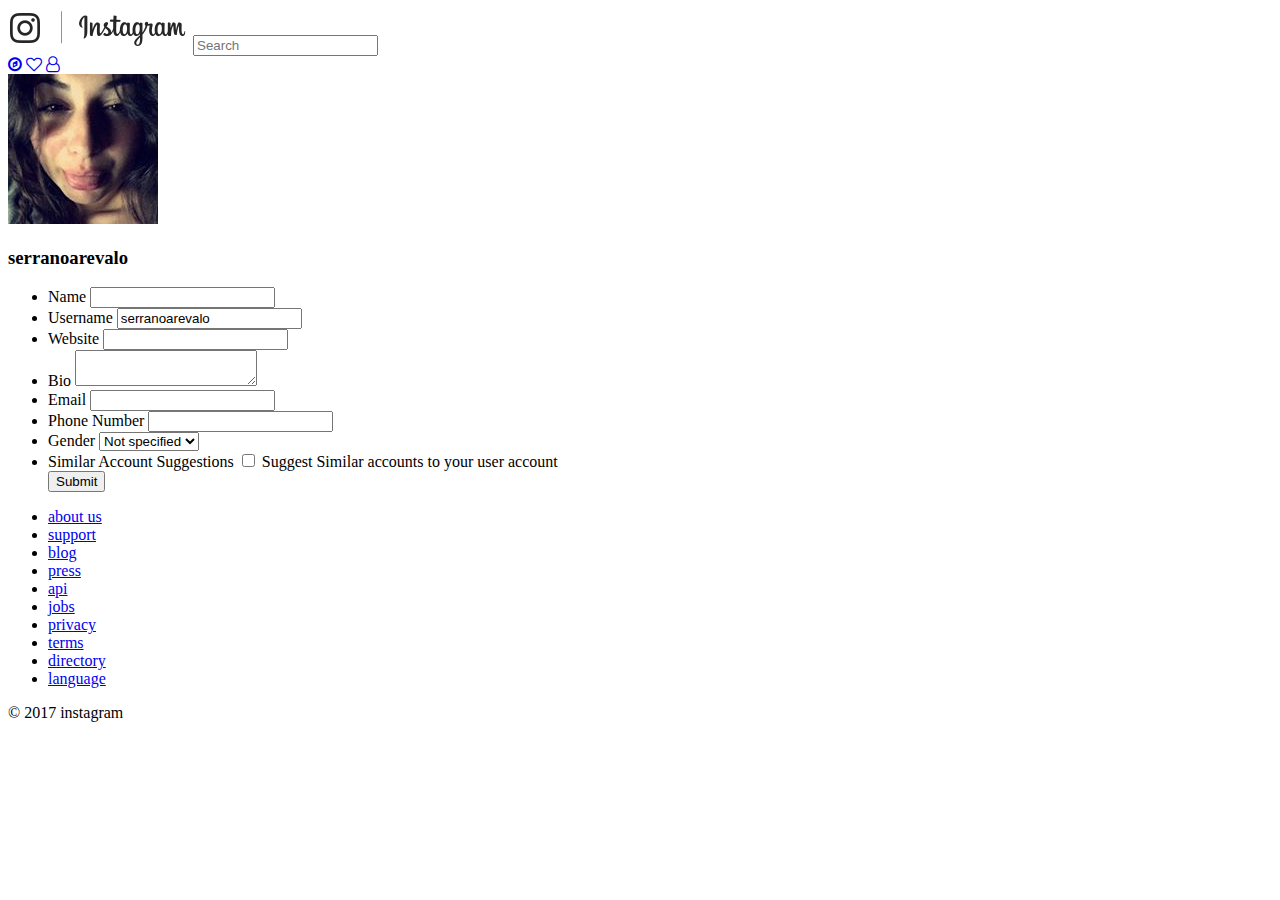
==== edit-profile.html @ 7a1dbee3 "Fixed some 💩💩" ====
<!DOCTYPE html>
<html lang="en">

<head>
  <meta charset="UTF-8">
  <title>Edit Profile | Instajeju</title>
  <link rel="stylesheet"
        href="https://maxcdn.bootstrapcdn.com/font-awesome/4.7.0/css/font-awesome.min.css"> </head>

<body>
  <nav class="navigation"> <a href="feed.html"><img src="images/logo.png" class="navigation__logo"></a> <input type="text"
           placeholder="Search"
           class="navigation__input">
    <div class="navigation__icons"> <a href="explore.html"
         class="navigation__links"><i class="fa fa-compass"></i></a> <a href="#"
         class="navigation__links"><i class="fa fa-heart-o"></i></a> <a href="profile.html"
         class="navigation__links"><i class="fa fa-user-o"></i></a> </div>
  </nav>
  <main class="edit-profile">
    <div class="edit-profile__name"> <img src="images/avatar.jpg"
           class="edit-profile__thumb" />
      <h3 class="edit-profile__username">serranoarevalo</h3> </div>
    <ul class="edit-profile__list">
      <form action="profile.html"
            method="get">
        <li class="edit-profile__list-item"> <label for="name"
                 class="edit-profile__type">Name</label> <input id="name"
                 type="text"> </li>
        <li class="edit-profile__list-item"> <label for="username"
                 class="edit-profile__type">Username</label> <input id="username"
                 type="text"
                 value="serranoarevalo"
                 required /></li>
        <li class="edit-profile__list-item"> <label for="website"
                 class="edit-profile__type">Website</label> <input id="website"
                 type="url"></li>
        <li class="edit-profile__list-item"> <label for="bio"
                 class="edit-profile__type">Bio</label> <textarea id="bio"
                    name="edit__bio"></textarea></li>
        <li class="edit-profile__list-item"> <label for="email"
                 class="edit-profile__type">Email</label> <input id="email"
                 type="email"
                 required></li>
        <li class="edit-profile__list-item"> <label for="phone-number"
                 class="edit-profile__type">Phone Number</label> <input id="phone-number"
                 type="text"></li>
        <li class="edit-profile__list-item"> <label for="gender"
                 class="edit-profile__type">Gender</label> <select id="gender">
            <option value="male">Male</option>
            <option value="female">Female</option>
            <option value="dont-know" selected>Not specified</option>
          </select> </li>
        <li class="edit-profile__list-item"> <span class="edit-profile__type">Similar Account Suggestions</span> <input type="checkbox"
                 id="similar"
                 name="subscribe"
                 value="similar_accounts"> <label for="similar">Suggest Similar accounts to your user account</label> </li> <input type="submit"
               value="Submit"> </form>
    </ul>
    </div>
  </main>
  <footer class="footer">
    <nav class="footer__nav">
      <ul class="footer__list">
        <li class="footer__list-item"><a href="#"
             class="footer__link">about us</a></li>
        <li class="footer__list-item"><a href="#"
             class="footer__link">support</a></li>
        <li class="footer__list-item"><a href="#"
             class="footer__link">blog</a></li>
        <li class="footer__list-item"><a href="#"
             class="footer__link">press</a></li>
        <li class="footer__list-item"><a href="#"
             class="footer__link">api</a></li>
        <li class="footer__list-item"><a href="#"
             class="footer__link">jobs</a></li>
        <li class="footer__list-item"><a href="#"
             class="footer__link">privacy</a></li>
        <li class="footer__list-item"><a href="#"
             class="footer__link">terms</a></li>
        <li class="footer__list-item"><a href="#"
             class="footer__link">directory</a></li>
        <li class="footer__list-item"><a href="#"
             class="footer__link">language</a></li>
      </ul>
    </nav> <span class="footer__copy">© 2017 instagram</span> </footer>
</body>

</html>
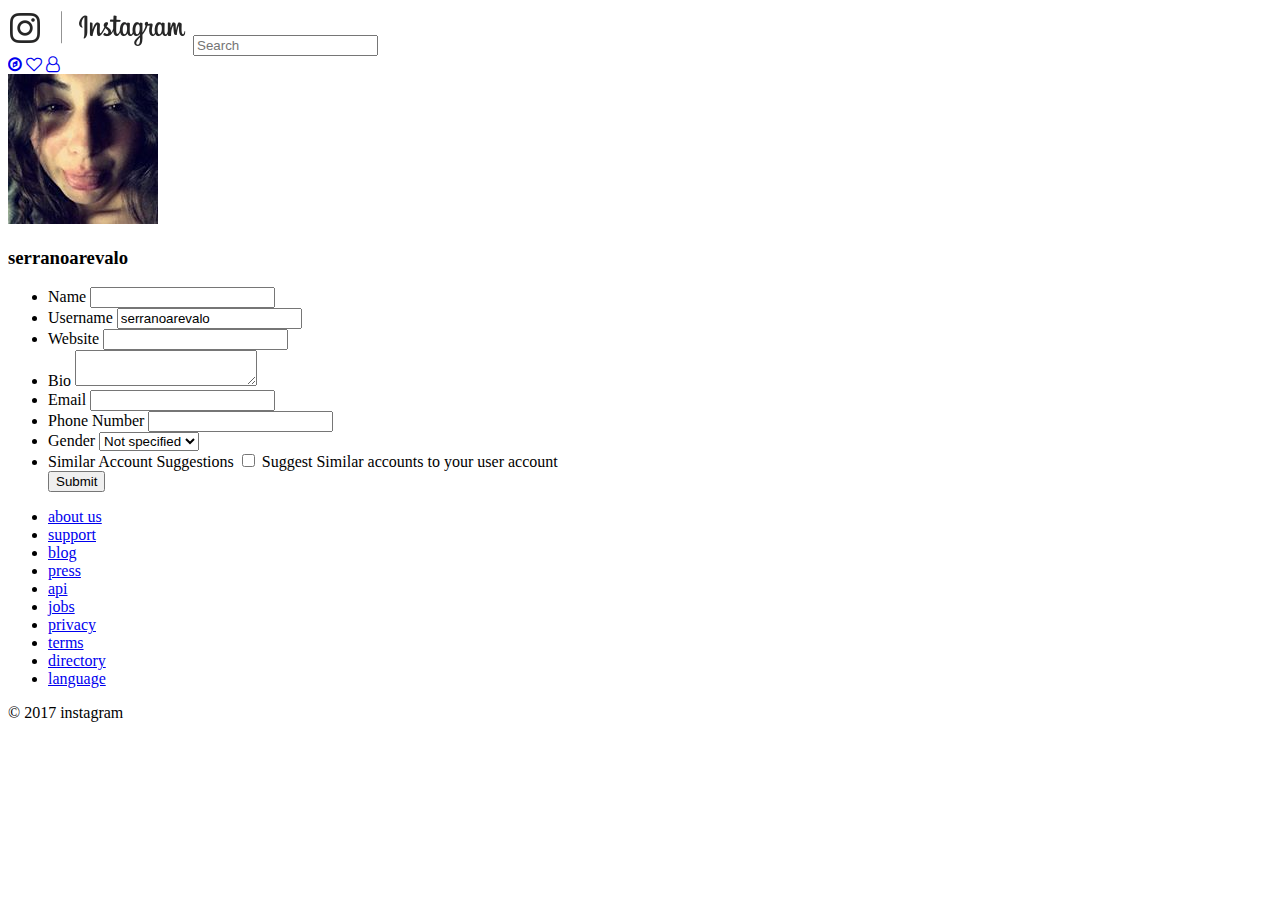
==== commit c2d47bfb: "Day2_css_1" ====
--- a/edit-profile.html
+++ b/edit-profile.html
@@ -1,86 +1,50 @@
 <!DOCTYPE html>
 <html lang="en">
+
 
 <head>
   <meta charset="UTF-8">
   <title>Edit Profile | Instajeju</title>
-  <link rel="stylesheet"
-        href="https://maxcdn.bootstrapcdn.com/font-awesome/4.7.0/css/font-awesome.min.css"> </head>
+  <link rel="stylesheet" href="https://maxcdn.bootstrapcdn.com/font-awesome/4.7.0/css/font-awesome.min.css"> </head>
 
 <body>
-  <nav class="navigation"> <a href="feed.html"><img src="images/logo.png" class="navigation__logo"></a> <input type="text"
-           placeholder="Search"
-           class="navigation__input">
-    <div class="navigation__icons"> <a href="explore.html"
-         class="navigation__links"><i class="fa fa-compass"></i></a> <a href="#"
-         class="navigation__links"><i class="fa fa-heart-o"></i></a> <a href="profile.html"
-         class="navigation__links"><i class="fa fa-user-o"></i></a> </div>
+  <nav class="navigation"> <a href="feed.html"><img src="images/logo.png" class="navigation__logo"></a> <input type="text" placeholder="Search" class="navigation__input">
+    <div class="navigation__icons"> <a href="explore.html" class="navigation__links"><i class="fa fa-compass"></i></a> <a href="#" class="navigation__links"><i class="fa fa-heart-o"></i></a> <a href="profile.html" class="navigation__links"><i class="fa fa-user-o"></i></a> </div>
   </nav>
   <main class="edit-profile">
-    <div class="edit-profile__name"> <img src="images/avatar.jpg"
-           class="edit-profile__thumb" />
+    <div class="edit-profile__name"> <img src="images/avatar.jpg" class="edit-profile__thumb" />
       <h3 class="edit-profile__username">serranoarevalo</h3> </div>
     <ul class="edit-profile__list">
-      <form action="profile.html"
-            method="get">
-        <li class="edit-profile__list-item"> <label for="name"
-                 class="edit-profile__type">Name</label> <input id="name"
-                 type="text"> </li>
-        <li class="edit-profile__list-item"> <label for="username"
-                 class="edit-profile__type">Username</label> <input id="username"
-                 type="text"
-                 value="serranoarevalo"
-                 required /></li>
-        <li class="edit-profile__list-item"> <label for="website"
-                 class="edit-profile__type">Website</label> <input id="website"
-                 type="url"></li>
-        <li class="edit-profile__list-item"> <label for="bio"
-                 class="edit-profile__type">Bio</label> <textarea id="bio"
-                    name="edit__bio"></textarea></li>
-        <li class="edit-profile__list-item"> <label for="email"
-                 class="edit-profile__type">Email</label> <input id="email"
-                 type="email"
-                 required></li>
-        <li class="edit-profile__list-item"> <label for="phone-number"
-                 class="edit-profile__type">Phone Number</label> <input id="phone-number"
-                 type="text"></li>
-        <li class="edit-profile__list-item"> <label for="gender"
-                 class="edit-profile__type">Gender</label> <select id="gender">
+      <form action="profile.html" method="get">
+        <li class="edit-profile__list-item"> <label for="name" class="edit-profile__type">Name</label> <input id="name" type="text"> </li>
+        <li class="edit-profile__list-item"> <label for="username" class="edit-profile__type">Username</label> <input id="username" type="text" value="serranoarevalo" required /></li>
+        <li class="edit-profile__list-item"> <label for="website" class="edit-profile__type">Website</label> <input id="website" type="url"></li>
+        <li class="edit-profile__list-item"> <label for="bio" class="edit-profile__type">Bio</label> <textarea id="bio" name="edit__bio"></textarea></li>
+        <li class="edit-profile__list-item"> <label for="email" class="edit-profile__type">Email</label> <input id="email" type="email" required></li>
+        <li class="edit-profile__list-item"> <label for="phone-number" class="edit-profile__type">Phone Number</label> <input id="phone-number" type="text"></li>
+        <li class="edit-profile__list-item"> <label for="gender" class="edit-profile__type">Gender</label> <select id="gender">
             <option value="male">Male</option>
             <option value="female">Female</option>
             <option value="dont-know" selected>Not specified</option>
           </select> </li>
-        <li class="edit-profile__list-item"> <span class="edit-profile__type">Similar Account Suggestions</span> <input type="checkbox"
-                 id="similar"
-                 name="subscribe"
-                 value="similar_accounts"> <label for="similar">Suggest Similar accounts to your user account</label> </li> <input type="submit"
-               value="Submit"> </form>
+        <li class="edit-profile__list-item"> <span class="edit-profile__type">Similar Account Suggestions</span> <input type="checkbox" id="similar" name="subscribe" value="similar_accounts"> <label for="similar">Suggest Similar accounts to your user account</label> </li> <input type="submit"
+          value="Submit"> </form>
     </ul>
     </div>
   </main>
   <footer class="footer">
     <nav class="footer__nav">
       <ul class="footer__list">
-        <li class="footer__list-item"><a href="#"
-             class="footer__link">about us</a></li>
-        <li class="footer__list-item"><a href="#"
-             class="footer__link">support</a></li>
-        <li class="footer__list-item"><a href="#"
-             class="footer__link">blog</a></li>
-        <li class="footer__list-item"><a href="#"
-             class="footer__link">press</a></li>
-        <li class="footer__list-item"><a href="#"
-             class="footer__link">api</a></li>
-        <li class="footer__list-item"><a href="#"
-             class="footer__link">jobs</a></li>
-        <li class="footer__list-item"><a href="#"
-             class="footer__link">privacy</a></li>
-        <li class="footer__list-item"><a href="#"
-             class="footer__link">terms</a></li>
-        <li class="footer__list-item"><a href="#"
-             class="footer__link">directory</a></li>
-        <li class="footer__list-item"><a href="#"
-             class="footer__link">language</a></li>
+        <li class="footer__list-item"><a href="#" class="footer__link">about us</a></li>
+        <li class="footer__list-item"><a href="#" class="footer__link">support</a></li>
+        <li class="footer__list-item"><a href="#" class="footer__link">blog</a></li>
+        <li class="footer__list-item"><a href="#" class="footer__link">press</a></li>
+        <li class="footer__list-item"><a href="#" class="footer__link">api</a></li>
+        <li class="footer__list-item"><a href="#" class="footer__link">jobs</a></li>
+        <li class="footer__list-item"><a href="#" class="footer__link">privacy</a></li>
+        <li class="footer__list-item"><a href="#" class="footer__link">terms</a></li>
+        <li class="footer__list-item"><a href="#" class="footer__link">directory</a></li>
+        <li class="footer__list-item"><a href="#" class="footer__link">language</a></li>
       </ul>
     </nav> <span class="footer__copy">© 2017 instagram</span> </footer>
 </body>
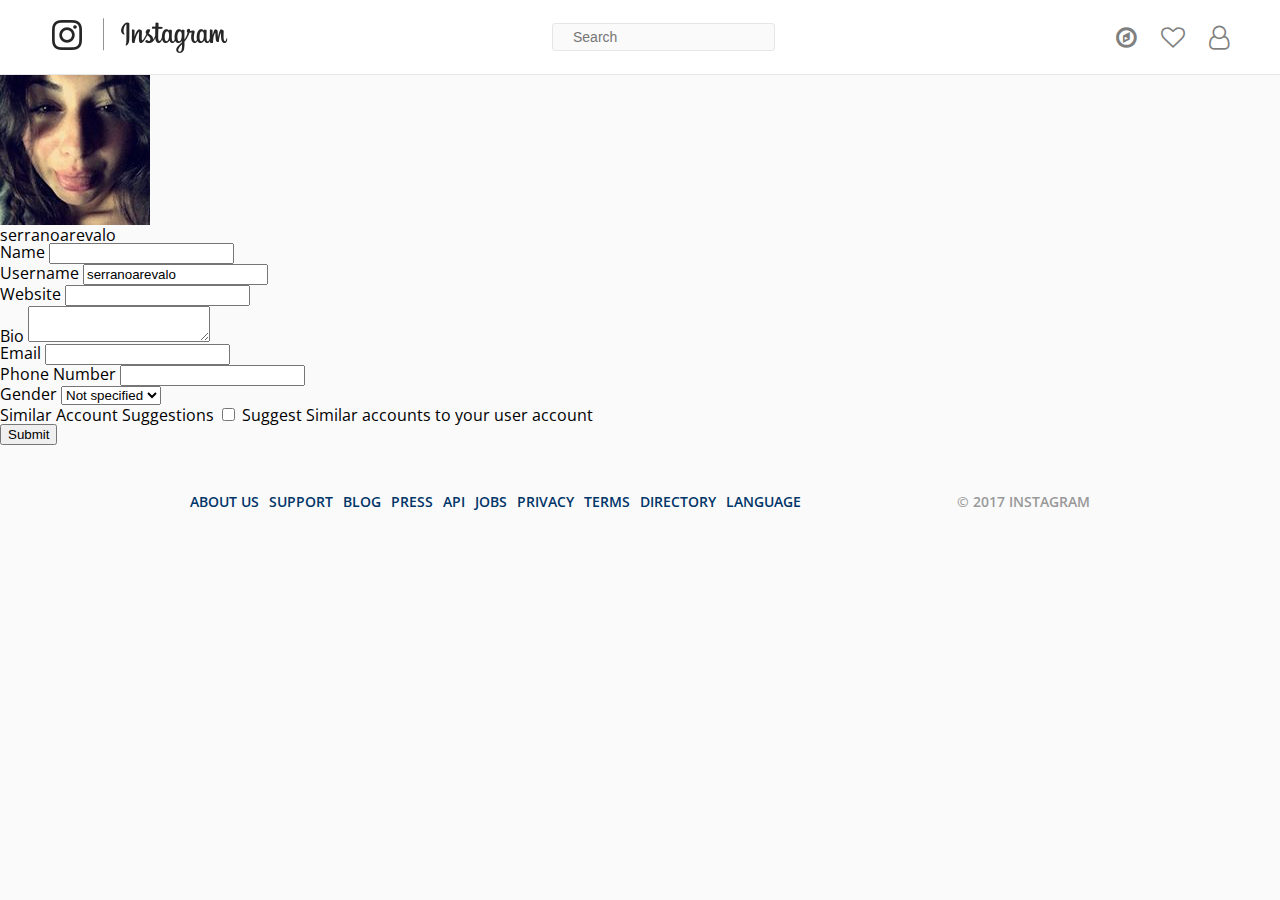
==== commit f7925a95: "mobile.css - login, explore, feed OR divider updated box-sizing: border-box(padingX)-error fixed" ====
--- a/edit-profile.html
+++ b/edit-profile.html
@@ -4,34 +4,76 @@
 
 <head>
   <meta charset="UTF-8">
+  <meta name="viewport" content="width=device-width, initial-scale=1.0, user-scalable=no">
   <title>Edit Profile | Instajeju</title>
   <link rel="stylesheet" href="https://maxcdn.bootstrapcdn.com/font-awesome/4.7.0/css/font-awesome.min.css"> </head>
+<link rel="stylesheet" href="css/styles.css">
 
 <body>
-  <nav class="navigation"> <a href="feed.html"><img src="images/logo.png" class="navigation__logo"></a> <input type="text" placeholder="Search" class="navigation__input">
-    <div class="navigation__icons"> <a href="explore.html" class="navigation__links"><i class="fa fa-compass"></i></a> <a href="#" class="navigation__links"><i class="fa fa-heart-o"></i></a> <a href="profile.html" class="navigation__links"><i class="fa fa-user-o"></i></a> </div>
+  <nav class="navigation">
+    <a href="feed.html"><img src="images/logo.png" class="navigation__logo"></a>
+    <input type="text" placeholder="Search" class="navigation__input">
+    <div class="navigation__icons">
+      <a href="explore.html" class="navigation__links"><i class="fa fa-compass"></i></a>
+      <a href="#" class="navigation__links"><i class="fa fa-heart-o"></i></a>
+      <a href="profile.html" class="navigation__links"><i class="fa fa-user-o"></i></a>
+    </div>
   </nav>
+
+
   <main class="edit-profile">
-    <div class="edit-profile__name"> <img src="images/avatar.jpg" class="edit-profile__thumb" />
-      <h3 class="edit-profile__username">serranoarevalo</h3> </div>
+
+    <div class="edit-profile__name">
+      <img src="images/avatar.jpg" class="edit-profile__thumb">
+      <h3 class="edit-profile__username">serranoarevalo</h3>
+    </div>
+
     <ul class="edit-profile__list">
       <form action="profile.html" method="get">
-        <li class="edit-profile__list-item"> <label for="name" class="edit-profile__type">Name</label> <input id="name" type="text"> </li>
-        <li class="edit-profile__list-item"> <label for="username" class="edit-profile__type">Username</label> <input id="username" type="text" value="serranoarevalo" required /></li>
-        <li class="edit-profile__list-item"> <label for="website" class="edit-profile__type">Website</label> <input id="website" type="url"></li>
-        <li class="edit-profile__list-item"> <label for="bio" class="edit-profile__type">Bio</label> <textarea id="bio" name="edit__bio"></textarea></li>
-        <li class="edit-profile__list-item"> <label for="email" class="edit-profile__type">Email</label> <input id="email" type="email" required></li>
-        <li class="edit-profile__list-item"> <label for="phone-number" class="edit-profile__type">Phone Number</label> <input id="phone-number" type="text"></li>
-        <li class="edit-profile__list-item"> <label for="gender" class="edit-profile__type">Gender</label> <select id="gender">
+        <li class="edit-profile__list-item">
+          <label for="name" class="edit-profile__type">Name</label>
+          <input id="name" type="text">
+        </li>
+        <li class="edit-profile__list-item">
+          <label for="username" class="edit-profile__type">Username</label>
+          <input id="username" type="text" value="serranoarevalo" required />
+        </li>
+        <li class="edit-profile__list-item">
+          <label for="website" class="edit-profile__type">Website</label>
+          <input id="website" type="url">
+        </li>
+        <li class="edit-profile__list-item">
+          <label for="bio" class="edit-profile__type">Bio</label>
+          <textarea id="bio" name="edit__bio"></textarea>
+        </li>
+        <li class="edit-profile__list-item">
+          <label for="email" class="edit-profile__type">Email</label>
+          <input id="email" type="email" required>
+        </li>
+        <li class="edit-profile__list-item">
+          <label for="phone-number" class="edit-profile__type">Phone Number</label>
+          <input id="phone-number" type="text">
+        </li>
+        <li class="edit-profile__list-item">
+          <label for="gender" class="edit-profile__type">Gender</label>
+          <select id="gender">
             <option value="male">Male</option>
             <option value="female">Female</option>
             <option value="dont-know" selected>Not specified</option>
-          </select> </li>
-        <li class="edit-profile__list-item"> <span class="edit-profile__type">Similar Account Suggestions</span> <input type="checkbox" id="similar" name="subscribe" value="similar_accounts"> <label for="similar">Suggest Similar accounts to your user account</label> </li> <input type="submit"
-          value="Submit"> </form>
+          </select>
+        </li>
+        <li class="edit-profile__list-item">
+          <span class="edit-profile__type">Similar Account Suggestions</span>
+          <input type="checkbox" id="similar" name="subscribe" value="similar_accounts">
+          <label for="similar">Suggest Similar accounts to your user account</label>
+        </li>
+        <input type="submit" value="Submit">
+      </form>
     </ul>
-    </div>
+
   </main>
+
+
   <footer class="footer">
     <nav class="footer__nav">
       <ul class="footer__list">
--- a/css/styles.css
+++ b/css/styles.css
@@ -0,0 +1,10 @@
+@import url('https://fonts.googleapis.com/css?family=Open+Sans:400,600');
+@import "reset.css";
+@import "globals.css";
+@import "login.css";
+@import "footer.css";
+@import "navigation.css";
+@import "explore.css";
+@import "feed.css";
+@import "image-detail.css";
+@import "mobile.css";
